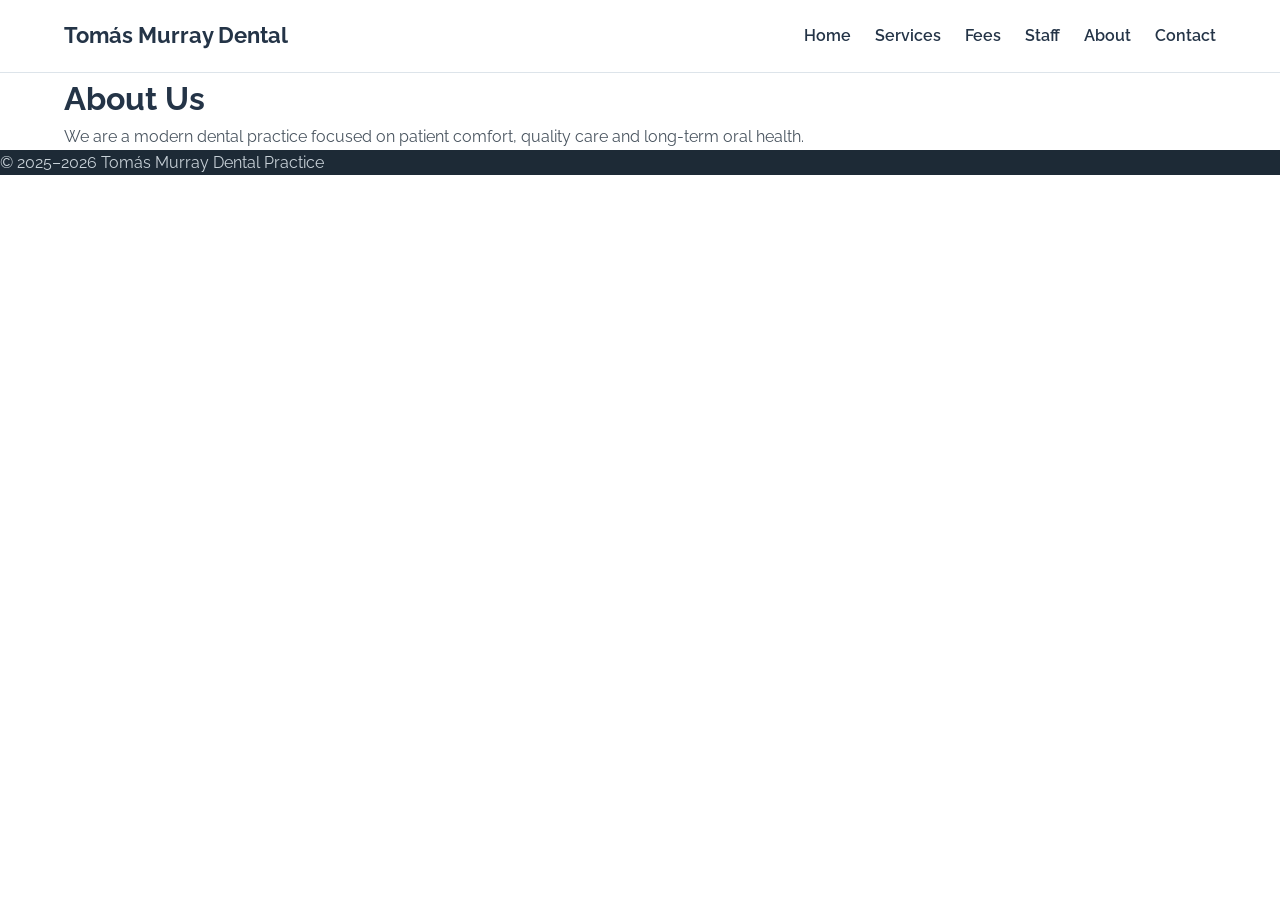
==== about.html @ 0b7d75c9 "Add files via upload" ====
<!DOCTYPE html>
<html lang="en">
<head>
  <meta charset="UTF-8">
  <meta name="viewport" content="width=device-width, initial-scale=1.0">
  <title>About - Tomás Murray Dental</title>

  <link href="https://fonts.googleapis.com/css2?family=Raleway:wght@400;600;700&display=swap" rel="stylesheet">
  <link rel="stylesheet" href="styles.css">
</head>
<body>

<header>
  <div class="navbar">
    <div class="container nav-content">
      <a href="index.html" class="logo">Tomás Murray Dental</a>
      <ul class="nav-links">
        <li><a href="index.html">Home</a></li>
        <li><a href="services.html">Services</a></li>
        <li><a href="fees.html">Fees</a></li>
        <li><a href="staff.html">Staff</a></li>
        <li><a href="about.html" class="active">About</a></li>
        <li><a href="contact.html">Contact</a></li>
      </ul>
    </div>
  </div>
</header>

<main class="container">
  <h1>About Us</h1>
  <p>
    We are a modern dental practice focused on patient comfort,
    quality care and long-term oral health.
  </p>
</main>

<footer>
  <p>© 2025–2026 Tomás Murray Dental Practice</p>
</footer>

</body>
</html>
---- styles.css ----
* {
  margin: 0;
  padding: 0;
  box-sizing: border-box;
}

:root {
  --primary: #243447;
  --accent: #4f8fba;
  --light: #eef5fb;
  --grey: #f4f6f8;
  --text: #4a5560;
  --white: #ffffff;
}

body {
  font-family: "Raleway", sans-serif;
  line-height: 1.6;
  background: var(--white);
  color: var(--text);
}
.container {
  width: 90%;
  max-width: 1200px;
  margin: 0 auto;
}

h1, h2, h3 {
  color: var(--primary);
}

a {
  text-decoration: none;
}

.topbar {
  background: var(--primary);
  color: white;
  font-size: 0.95rem;
}

.topbar-content {
  display: flex;
  justify-content: space-between;
  align-items: center;
  gap: 16px;
  padding: 10px 0;
  flex-wrap: wrap;
}

.topbar a {
  color: white;
  margin-left: 12px;
}

.navbar {
  background: white;
  border-bottom: 1px solid #dde4ea;
}

.nav-content {
  display: flex;
  justify-content: space-between;
  align-items: center;
  padding: 18px 0;
  gap: 20px;
}

.logo {
  font-size: 1.4rem;
  font-weight: 700;
  color: var(--primary);
}

.nav-links {
  list-style: none;
  display: flex;
  gap: 24px;
}

.nav-links a {
  color: var(--primary);
  font-weight: 600;
}

.nav-links a:hover {
  color: var(--accent);
}

.hero {
  background: linear-gradient(135deg, var(--light), #dfeefa);
  padding: 100px 0;
}

.hero-content {
  max-width: 700px;
}

.eyebrow {
  color: var(--accent);
  font-weight: 700;
  margin-bottom: 10px;
}

.hero h1 {
  font-size: 3rem;
  line-height: 1.15;
  margin-bottom: 20px;
}

.hero p {
  margin-bottom: 24px;
  font-size: 1.05rem;
}

.btn {
  display: inline-block;
  background: var(--accent);
  color: white;
  padding: 12px 24px;
  border-radius: 8px;
  font-weight: 600;
}

.btn:hover {
  opacity: 0.9;
}

.services {
  background: var(--grey);
  padding: 70px 0;
}

.cards {
  display: grid;
  grid-template-columns: repeat(3, 1fr);
  gap: 24px;
}

.card {
  background: white;
  border-radius: 12px;
  padding: 28px;
  box-shadow: 0 6px 18px rgba(0, 0, 0, 0.06);
}

.card.dark {
  background: var(--primary);
}

.card h2 {
  margin-bottom: 14px;
  font-size: 1.35rem;
}

.card p {
  margin-bottom: 18px;
}

.card.dark h2,
.card.dark p {
  color: white;
}

.btn-outline {
  display: inline-block;
  padding: 10px 18px;
  border-radius: 8px;
  border: 2px solid white;
  color: white;
  font-weight: 600;
}

.btn-outline.light {
  border-color: var(--primary);
  color: var(--primary);
}

.promo {
  background: var(--primary);
  color: white;
  padding: 80px 0;
}

.promo-content {
  max-width: 700px;
}

.promo h2 {
  color: white;
  font-size: 2.3rem;
  margin-bottom: 18px;
}

.promo p {
  color: #d8e1ea;
  margin-bottom: 24px;
}

.about {
  padding: 70px 0;
}

.about-content {
  max-width: 750px;
}

.about h2 {
  margin-bottom: 18px;
  font-size: 2rem;
}

.about p {
  margin-bottom: 16px;
}

footer {
  background: #1d2a36;
  color: white;
}

.footer-content {
  display: grid;
  grid-template-columns: repeat(3, 1fr);
  gap: 32px;
  padding: 60px 0;
}

footer h3 {
  color: white;
  margin-bottom: 14px;
}

footer p,
footer a {
  color: #c8d1d8;
}

footer ul {
  list-style: none;
}

footer li {
  margin-bottom: 8px;
}

.copyright {
  text-align: center;
  padding: 18px;
  border-top: 1px solid rgba(255, 255, 255, 0.15);
}

@media (max-width: 900px) {
  .cards,
  .footer-content {
    grid-template-columns: 1fr;
  }

  .nav-content,
  .topbar-content {
    flex-direction: column;
    align-items: flex-start;
  }

  .nav-links {
    flex-wrap: wrap;
    gap: 12px;
  }

  .hero h1 {
    font-size: 2.2rem;
  }
}
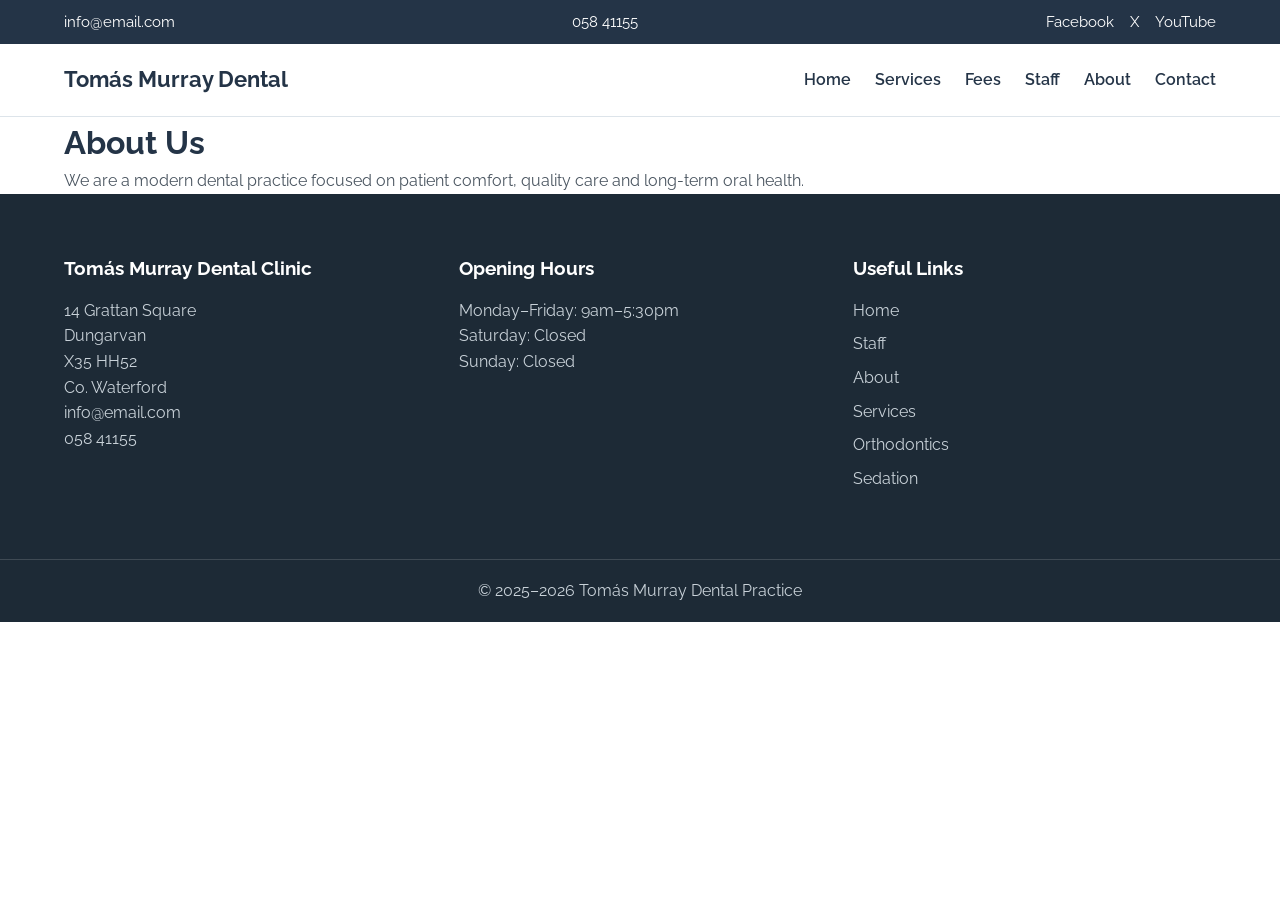
==== commit cb3d7fae: "Add files via upload" ====
--- a/about.html
+++ b/about.html
@@ -3,28 +3,44 @@
 <head>
   <meta charset="UTF-8">
   <meta name="viewport" content="width=device-width, initial-scale=1.0">
-  <title>About - Tomás Murray Dental</title>
+  <title>Tomás Murray Dental Practice</title>
 
-  <link href="https://fonts.googleapis.com/css2?family=Raleway:wght@400;600;700&display=swap" rel="stylesheet">
+  <link rel="preconnect" href="https://fonts.googleapis.com">
+  <link rel="preconnect" href="https://fonts.gstatic.com" crossorigin>
+  <link href="https://fonts.googleapis.com/css2?family=Raleway:ital,wght@0,100..900;1,100..900&display=swap" rel="stylesheet">
   <link rel="stylesheet" href="styles.css">
 </head>
 <body>
 
-<header>
-  <div class="navbar">
-    <div class="container nav-content">
-      <a href="index.html" class="logo">Tomás Murray Dental</a>
-      <ul class="nav-links">
-        <li><a href="index.html">Home</a></li>
-        <li><a href="services.html">Services</a></li>
-        <li><a href="fees.html">Fees</a></li>
-        <li><a href="staff.html">Staff</a></li>
-        <li><a href="about.html" class="active">About</a></li>
-        <li><a href="contact.html">Contact</a></li>
-      </ul>
+  <header>
+    <div class="topbar">
+      <div class="container topbar-content">
+        <p>info@email.com</p>
+        <p>058 41155</p>
+        <div class="socials">
+          <a href="#">Facebook</a>
+          <a href="#">X</a>
+          <a href="#">YouTube</a>
+        </div>
+      </div>
     </div>
-  </div>
-</header>
+
+    <div class="navbar">
+      <div class="container nav-content">
+        <a href="#" class="logo">Tomás Murray Dental</a>
+        <nav>
+          <ul class="nav-links">
+            <li><a href="index.html">Home</a></li>
+            <li><a href="services.html">Services</a></li>
+            <li><a href="fees.html">Fees</a></li>
+            <li><a href="staff.html">Staff</a></li>
+            <li><a href="about.html">About</a></li>
+            <li><a href="contact.html">Contact</a></li>
+          </ul>
+        </nav>
+      </div>
+    </div>
+  </header>
 
 <main class="container">
   <h1>About Us</h1>
@@ -34,9 +50,52 @@
   </p>
 </main>
 
-<footer>
-  <p>© 2025–2026 Tomás Murray Dental Practice</p>
-</footer>
+  <footer>
+    <div class="container footer-content">
+      <div>
+        <h3>Tomás Murray Dental Clinic</h3>
+        <p>
+          14 Grattan Square<br>
+          Dungarvan<br>
+          X35 HH52<br>
+          Co. Waterford
+        </p>
+        <p>
+          info@email.com<br>
+          058 41155
+        </p>
+      </div>
+
+      <div>
+        <h3>Opening Hours</h3>
+        <p>
+          Monday–Friday: 9am–5:30pm<br>
+          Saturday: Closed<br>
+          Sunday: Closed
+        </p>
+      </div>
+
+      <div>
+        <h3>Useful Links</h3>
+        <ul>
+          <li><a href="#">Home</a></li>
+          <li><a href="#">Staff</a></li>
+          <li><a href="#">About</a></li>
+          <li><a href="#">Services</a></li>
+          <li><a href="#">Orthodontics</a></li>
+          <li><a href="#">Sedation</a></li>
+        </ul>
+      </div>
+    </div>
+
+    <div class="copyright">
+      <p>© 2025–2026 Tomás Murray Dental Practice</p>
+    </div>
+  </footer>
+  <link rel="preconnect" href="https://fonts.googleapis.com">
+  <link rel="preconnect" href="https://fonts.gstatic.com" crossorigin>
+  <link href="https://fonts.googleapis.com/css2?family=Raleway:ital,wght@0,100..900;1,100..900&display=swap" rel="stylesheet">
+  <link rel="stylesheet" href="styles.css">
 
 </body>
 </html>
